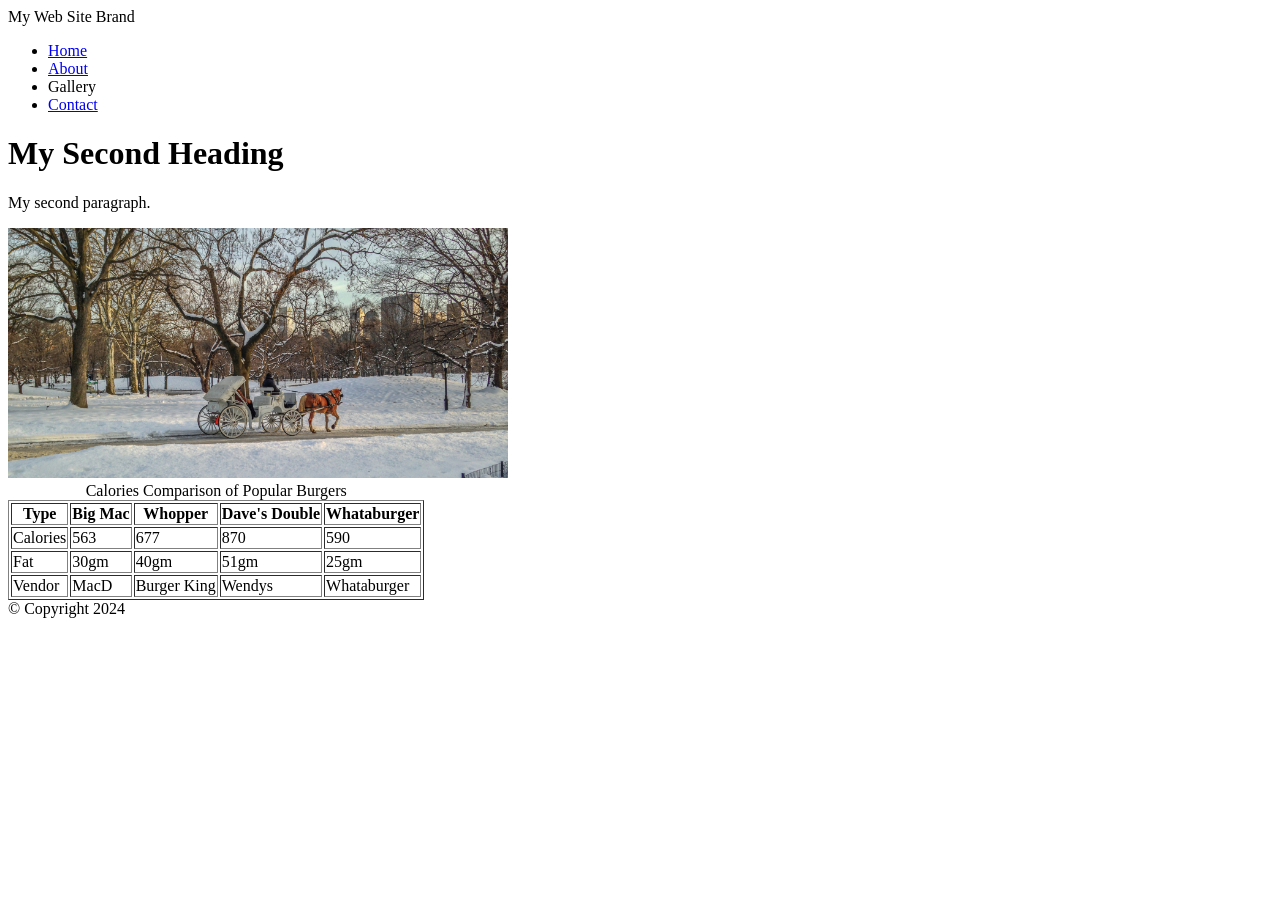
==== page2.html @ 6ff012b0 "week1 day2 demo" ====
<!DOCTYPE html>
<html>
<head>
    <title>
        My Second Web Page
    </title>
</head>
<body>

<!-- Container to wrap everything -->
<div id="container">

    <!-- Brand of website -->
    <header>My Web Site Brand</header>

    <!-- Main Navigation -->
    <nav>
        <ul>
            <li><a href="index.html">Home</a></li>
            <li><a href="page2.html">About</a></li>
            <li>Gallery</li>
            <li><a href="page3.html">Contact</a></li>
        </ul>
    </nav><!-- End Main Navigation -->

    <!-- Main Content -->
    <main>
        <h1>My Second Heading</h1>
        <p>My second paragraph. </p>
        <img src="images/central_park.jpg" alt="Central Park" width="500"/>

        <table border="1">
            <caption>Calories Comparison of Popular Burgers</caption>
            <thead>
                <tr>
                    <th>Type</th>
                    <th>Big Mac</th>
                    <th>Whopper</th>
                    <th>Dave's Double</th>
                    <th>Whataburger</th>
                </tr>
            </thead>
            <tbody>
                <tr>
                    <td>Calories</td>
                    <td>563</td>
                    <td>677</td>
                    <td>870</td>
                    <td>590</td>
                </tr>
                <tr>
                    <td>Fat</td>
                    <td>30gm</td>
                    <td>40gm</td>
                    <td>51gm</td>
                    <td>25gm</td>
                </tr>
            </tbody>
            <tfoot>
                <td>Vendor</td>
                <td>MacD</td>
                <td>Burger King</td>
                <td>Wendys</td>
                <td>Whataburger</td>
            </tr>
            </tfoot>
          </table>
    </main><!-- End Main Content -->

    <!-- Footer Information -->
    <footer>&copy; Copyright 2024</footer>
</div><!-- End Container -->
</body>
</html>
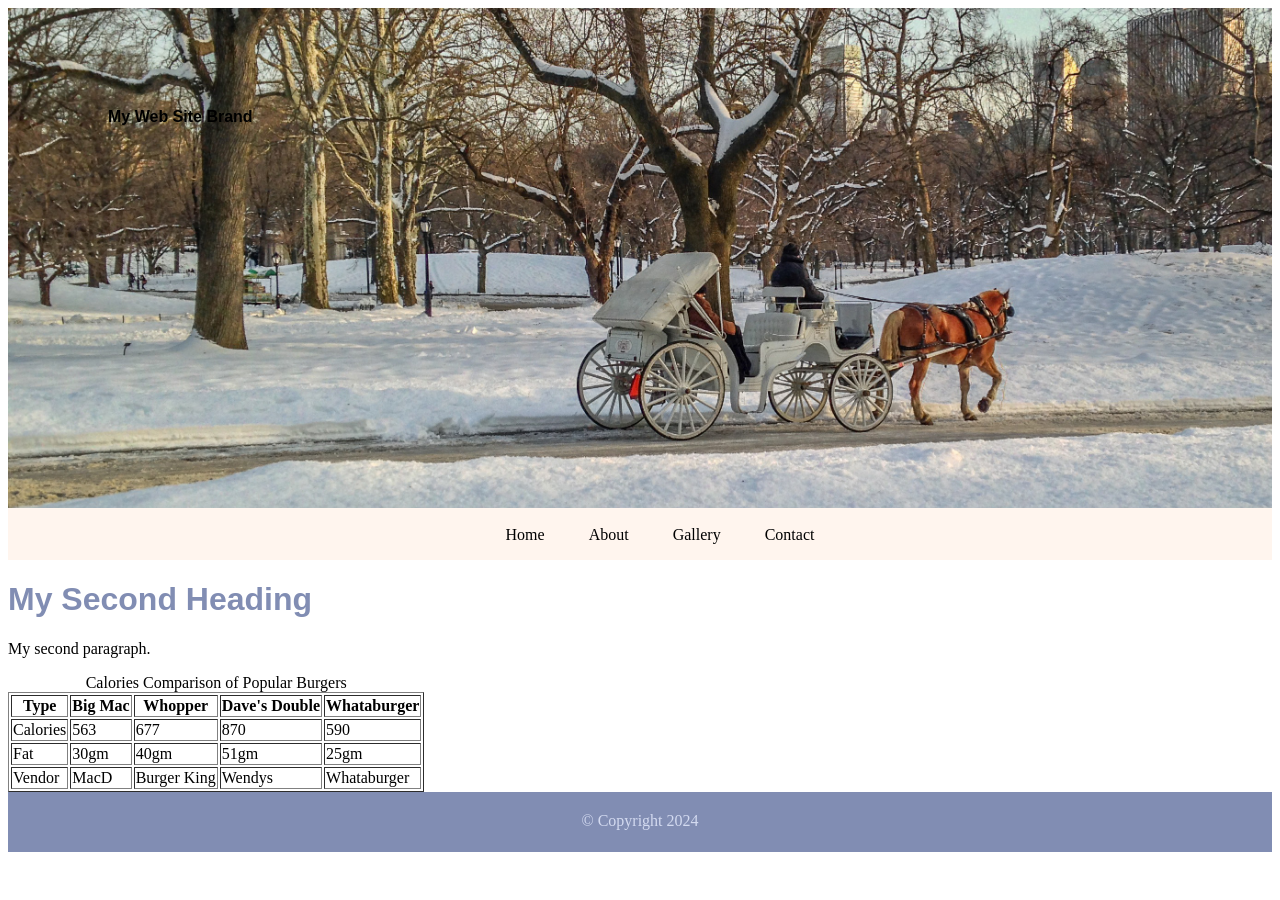
==== commit 6d9bb601: "week2d2 1st commit" ====
--- a/page2.html
+++ b/page2.html
@@ -1,78 +1,73 @@
 <!DOCTYPE html>
 <html>
-<head>
-    <title>
-        My Second Web Page
-    </title>
-</head>
-<body>
+    <head>
+        <title>My Second Web Page</title>
+        <link rel="stylesheet" href="style.css" />
+    </head>
+    <body>
+        <!-- Container to wrap everything -->
+        <div id="container">
+            <!-- Brand of website -->
+            <header>My Web Site Brand</header>
+            <!-- Main Navigation -->
+            <nav>
+                <ul>
+                    <li><a href="index.html">Home</a></li>
+                    <li><a href="page2.html">About</a></li>
+                    <li>Gallery</li>
+                    <li><a href="page3.html">Contact</a></li>
+                </ul>
+            </nav>
+            <!-- End Main Navigation -->
 
-<!-- Container to wrap everything -->
-<div id="container">
+            <!-- Main Content -->
+            <main>
+                <h1>My Second Heading</h1>
+                <p>My second paragraph.</p>
 
-    <!-- Brand of website -->
-    <header>My Web Site Brand</header>
+                <table border="1">
+                    <caption>
+                        Calories Comparison of Popular Burgers
+                    </caption>
+                    <thead>
+                        <tr>
+                            <th>Type</th>
+                            <th>Big Mac</th>
+                            <th>Whopper</th>
+                            <th>Dave's Double</th>
+                            <th>Whataburger</th>
+                        </tr>
+                    </thead>
+                    <tbody>
+                        <tr>
+                            <td>Calories</td>
+                            <td>563</td>
+                            <td>677</td>
+                            <td>870</td>
+                            <td>590</td>
+                        </tr>
+                        <tr>
+                            <td>Fat</td>
+                            <td>30gm</td>
+                            <td>40gm</td>
+                            <td>51gm</td>
+                            <td>25gm</td>
+                        </tr>
+                    </tbody>
+                    <tfoot>
+                        <td>Vendor</td>
+                        <td>MacD</td>
+                        <td>Burger King</td>
+                        <td>Wendys</td>
+                        <td>Whataburger</td>
+                    </tfoot>
+                </table>
+            </main>
+            <!-- End Main Content -->
 
-    <!-- Main Navigation -->
-    <nav>
-        <ul>
-            <li><a href="index.html">Home</a></li>
-            <li><a href="page2.html">About</a></li>
-            <li>Gallery</li>
-            <li><a href="page3.html">Contact</a></li>
-        </ul>
-    </nav><!-- End Main Navigation -->
-
-    <!-- Main Content -->
-    <main>
-        <h1>My Second Heading</h1>
-        <p>My second paragraph. </p>
-        <img src="images/central_park.jpg" alt="Central Park" width="500"/>
-
-        <table border="1">
-            <caption>Calories Comparison of Popular Burgers</caption>
-            <thead>
-                <tr>
-                    <th>Type</th>
-                    <th>Big Mac</th>
-                    <th>Whopper</th>
-                    <th>Dave's Double</th>
-                    <th>Whataburger</th>
-                </tr>
-            </thead>
-            <tbody>
-                <tr>
-                    <td>Calories</td>
-                    <td>563</td>
-                    <td>677</td>
-                    <td>870</td>
-                    <td>590</td>
-                </tr>
-                <tr>
-                    <td>Fat</td>
-                    <td>30gm</td>
-                    <td>40gm</td>
-                    <td>51gm</td>
-                    <td>25gm</td>
-                </tr>
-            </tbody>
-            <tfoot>
-                <td>Vendor</td>
-                <td>MacD</td>
-                <td>Burger King</td>
-                <td>Wendys</td>
-                <td>Whataburger</td>
-            </tr>
-            </tfoot>
-          </table>
-    </main><!-- End Main Content -->
-
-    <!-- Footer Information -->
-    <footer>&copy; Copyright 2024</footer>
-</div><!-- End Container -->
-</body>
+            <!-- Footer Information -->
+            <footer>&copy; Copyright 2024</footer>
+        </div>
+        <!-- End Container -->
+    </body>
 </html>
-
-
-
-
--- a/style.css
+++ b/style.css
@@ -0,0 +1,82 @@
+header {
+    background: url(images/central_park.jpg) 0 -200px no-repeat;
+    background-size: 1500px;
+    height: 400px;
+    padding-top: 100px;
+    padding-left: 100px;
+    font-weight: bold;
+    font-family: Arial, Helvetica, sans-serif;
+}
+li {
+    list-style-type: none;
+    display: inline;
+    padding: 0 20px;
+}
+li a {
+    text-decoration: none; /* Remove Underline */
+}
+li a:link {
+    color: #000; /* Before Click */
+}
+li a:visited {
+    color: #818db3; /* After Click */
+}
+li a:hover {
+    color: #333; /* Mouse Over */
+}
+li a:active {
+    color: #753a30; /* Mouse Down */
+}
+nav {
+    background-color: rgb(255, 245, 238);
+    height: 50px;
+    text-align: center;
+    padding-top: 2px;
+}
+main {
+}
+main h1 {
+    color: rgb(129, 141, 179);
+    font-family: arial;
+}
+footer {
+    height: 40px;
+    background-color: rgb(129, 141, 179);
+    text-align: center;
+    padding-top: 20px;
+    color: rgb(211, 218, 240);
+}
+
+/* form label,
+form input,
+form select,
+form textarea {
+    display: block;
+    margin: 10px 0;
+}
+
+input[type="text"],
+input[type="email"],
+select,
+textarea {
+    width: 100%; 
+}
+
+input[type="radio"] {
+    width: auto; 
+}
+
+input[type="submit"] {
+    display: block;
+    width: 50%;
+    margin: 20px auto;
+    padding: 10px;
+    background-color: lightblue;
+    border: none;
+    border-radius: 5px;
+    cursor: pointer;
+}
+
+input[type="submit"]:hover {
+    background-color: deepskyblue;
+} */
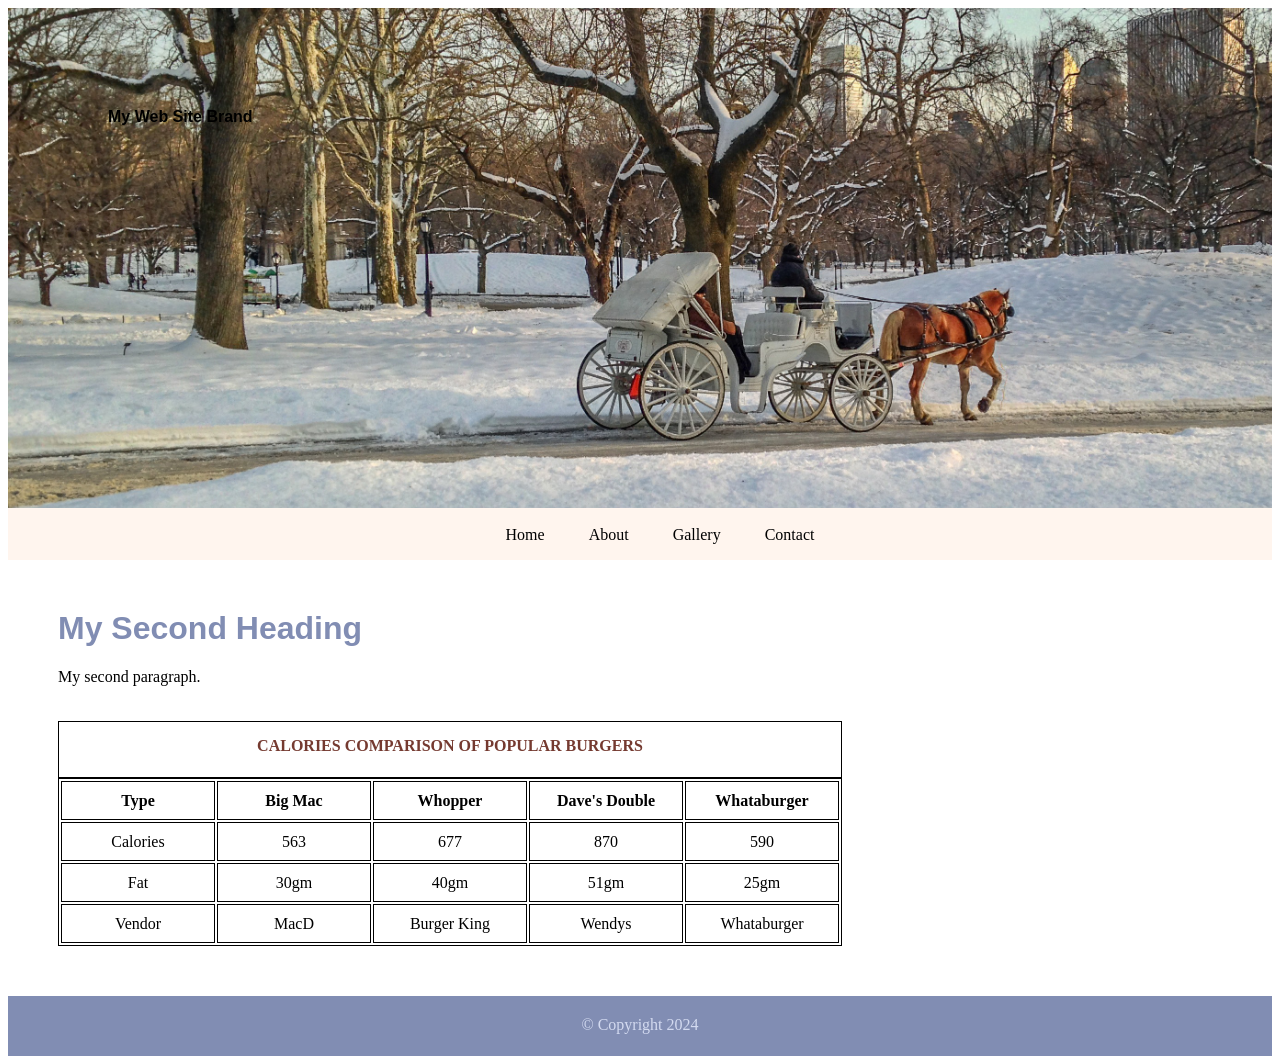
==== commit 1042f2f9: "week2d2 2nd commit" ====
--- a/page2.html
+++ b/page2.html
@@ -25,7 +25,7 @@
                 <h1>My Second Heading</h1>
                 <p>My second paragraph.</p>
 
-                <table border="1">
+                <table>
                     <caption>
                         Calories Comparison of Popular Burgers
                     </caption>
--- a/style.css
+++ b/style.css
@@ -34,6 +34,7 @@
     padding-top: 2px;
 }
 main {
+    margin: 50px;
 }
 main h1 {
     color: rgb(129, 141, 179);
@@ -47,36 +48,51 @@
     color: rgb(211, 218, 240);
 }
 
-/* form label,
-form input,
-form select,
-form textarea {
-    display: block;
-    margin: 10px 0;
+table {
+    margin-top: 35px;
 }
 
-input[type="text"],
-input[type="email"],
-select,
-textarea {
-    width: 100%; 
+table,
+caption,
+th,
+td {
+    border: 1px solid black;
+}
+
+th,
+td {
+    width: 150px;
+    height: 35px;
+    text-align: center;
+}
+
+caption {
+    text-transform: uppercase;
+    font-weight: 600;
+    height: 40px;
+    padding-top: 15px;
+    color: #753a30;
+}
+
+label {
+    display: block;
+    margin: 15px 0 0 0;
+}
+
+input {
+    width: 300px;
 }
 
 input[type="radio"] {
-    width: auto; 
+    width: 25px;
+}
+
+textarea {
+    width: 300px;
 }
 
 input[type="submit"] {
     display: block;
-    width: 50%;
-    margin: 20px auto;
-    padding: 10px;
-    background-color: lightblue;
-    border: none;
-    border-radius: 5px;
-    cursor: pointer;
+    margin: 20px 0 10px 0;
+    width: 100px;
 }
-
-input[type="submit"]:hover {
-    background-color: deepskyblue;
-} */
